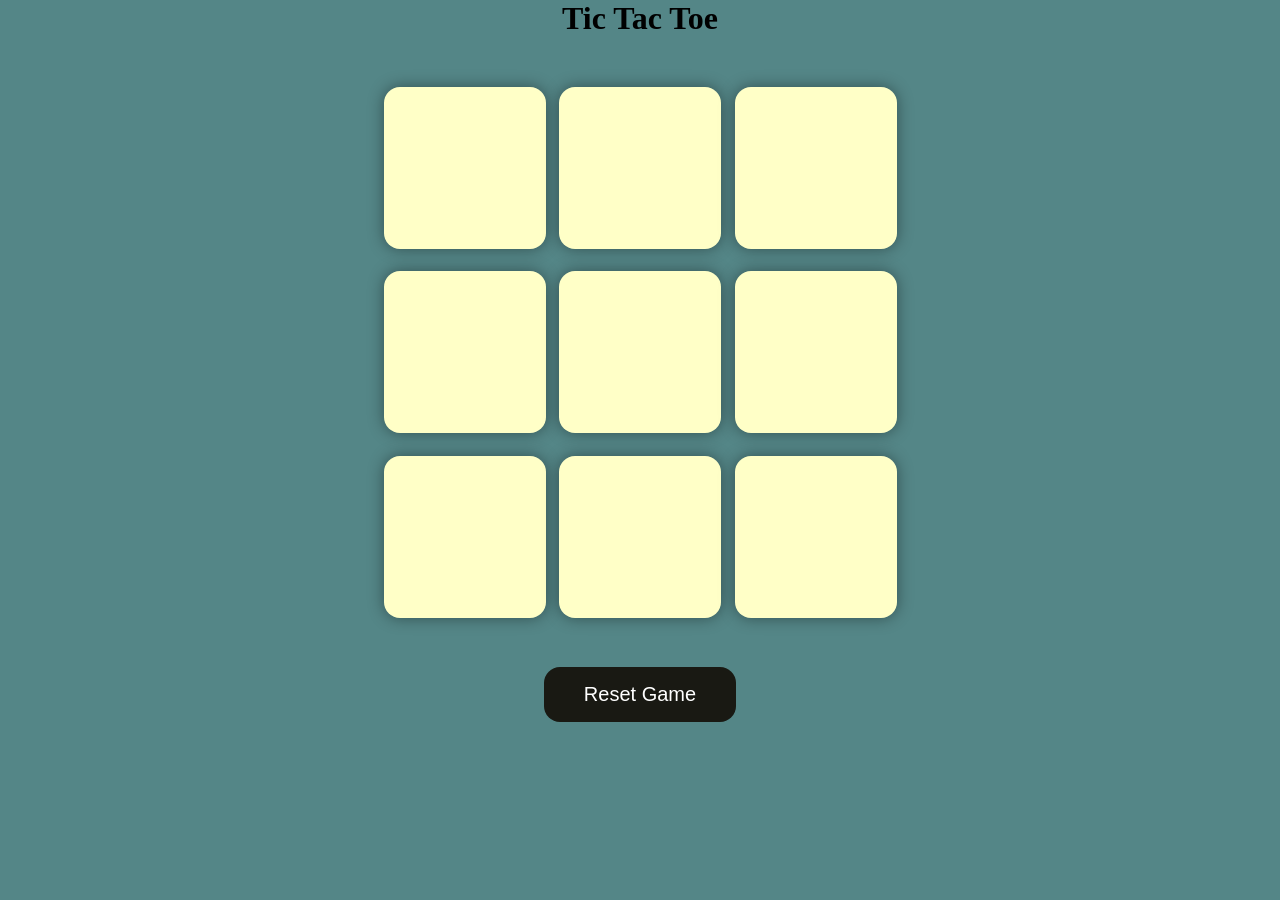
==== index.html @ d6da23ce "Rename indexxx.html to index.html" ====
<!DOCTYPE html>
<html lang="en">
<head>
    <meta charset="UTF-8">
    <meta name="viewport" content="width=device-width, initial-scale=1.0">
    <title>Tic-Tac-toe</title>
    <link rel="stylesheet" href="styleee.css">
</head>
<body>
    <div class="msg-container hide">
        <p id="msg">Winner!!</p>
        <div id="new-btn">New Game</div>
    </div>
    <main>
        <h1>Tic Tac Toe</h1>
        <div class="container">
            <div class="game">
              <button class="box"></button>
              <button class="box"></button>
              <button class="box"></button>
              <button class="box"></button>
              <button class="box"></button>
              <button class="box"></button>
              <button class="box"></button>
              <button class="box"></button>
              <button class="box"></button>
            </div>
        </div>
        <button id="reset-btn">Reset Game</button>
        <script src="app.js"></script>
    </main>
</body>
</html>
---- styleee.css ----
*{
    margin: 0;
    padding: 0;
}

body{
    background-color : #548687; 
    text-align: center;
}
.container{
    height: 70vh;
    display: flex;
    justify-content: center;
    align-items: center;
}
.game{
    height: 60vmin;
    width: 60vmin;
    display: flex;
    flex-wrap: wrap;
    justify-content: center;
    align-items: center;
    gap: 1.5vmin;
}
.box{
    height: 18vmin;
    width: 18vmin;
    border-radius: 1rem;
    border: none;
    box-shadow: 0 0 1rem rgba(0,0,0,0.4);
    font-size: 8vmin;
    color: #b0413e;
    background-color: #ffffc7;
}
#reset-btn{
    padding: 1rem;
    font-size: 1.25rem;
    background-color: #191913;
    color: white;
    border-radius: 1rem;
    border: none;
    width: 12rem;
}
#new-btn{
    padding: 1rem;
    font-size: 1.25rem;
    background-color: #191913;
    color: white;
    border-radius: 1rem;
    border: none;
    width: 12rem;
}
#msg{
    color: #ffffc7;
    font-size: 5vmin;
}
.msg-container{
    height: 100vmin;
    display: flex;
    flex-direction: column;
    justify-content: center;
    align-items: center;
    gap: 2rem;
}
.hide{
    display: none;
}
.O-color{
    color: #b0413e;
}
.X-color{
    color:#3EADB0;
}
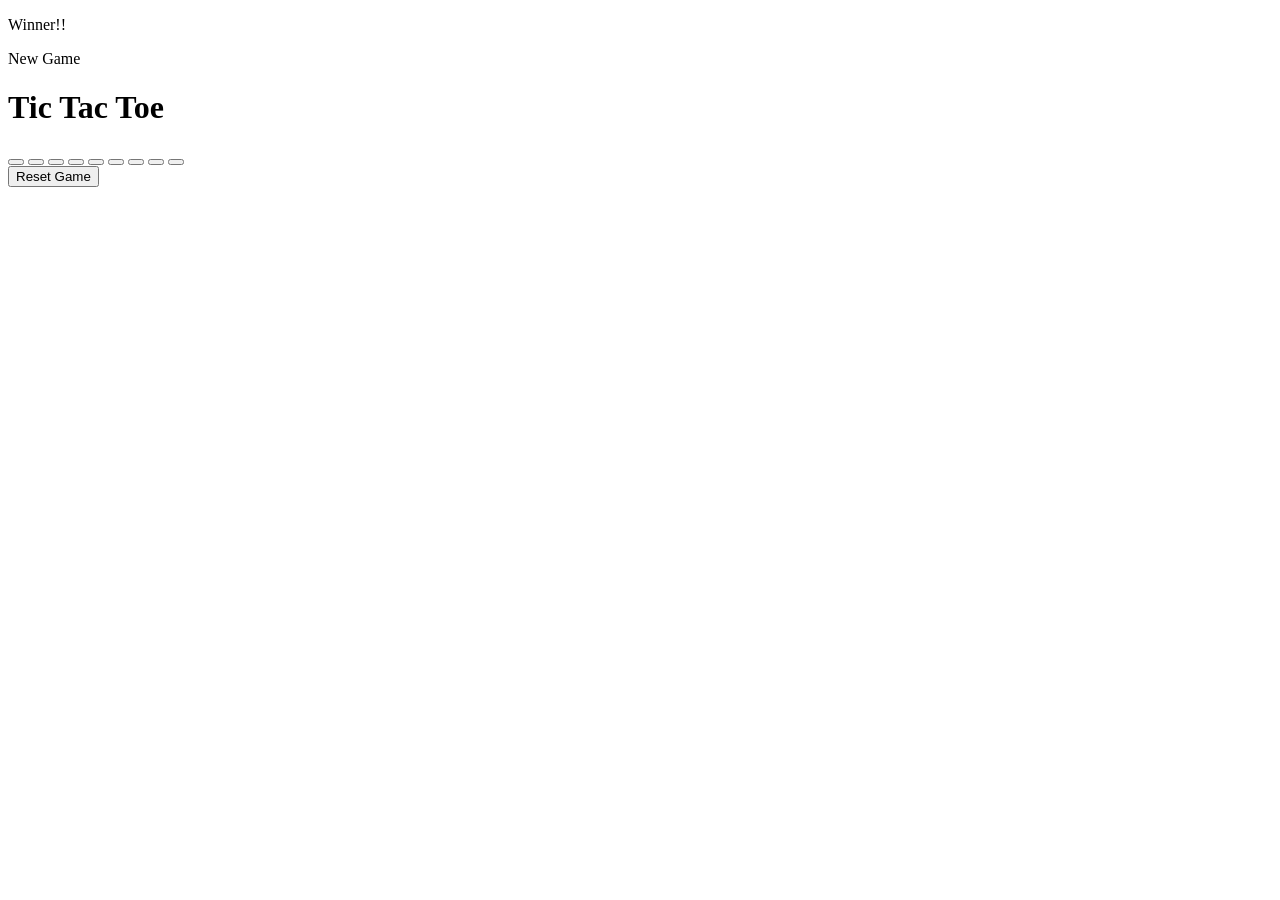
==== commit ec190f51: "Update index.html" ====
--- a/index.html
+++ b/index.html
@@ -4,7 +4,7 @@
     <meta charset="UTF-8">
     <meta name="viewport" content="width=device-width, initial-scale=1.0">
     <title>Tic-Tac-toe</title>
-    <link rel="stylesheet" href="styleee.css">
+    <link rel="stylesheet" href="style.css">
 </head>
 <body>
     <div class="msg-container hide">
